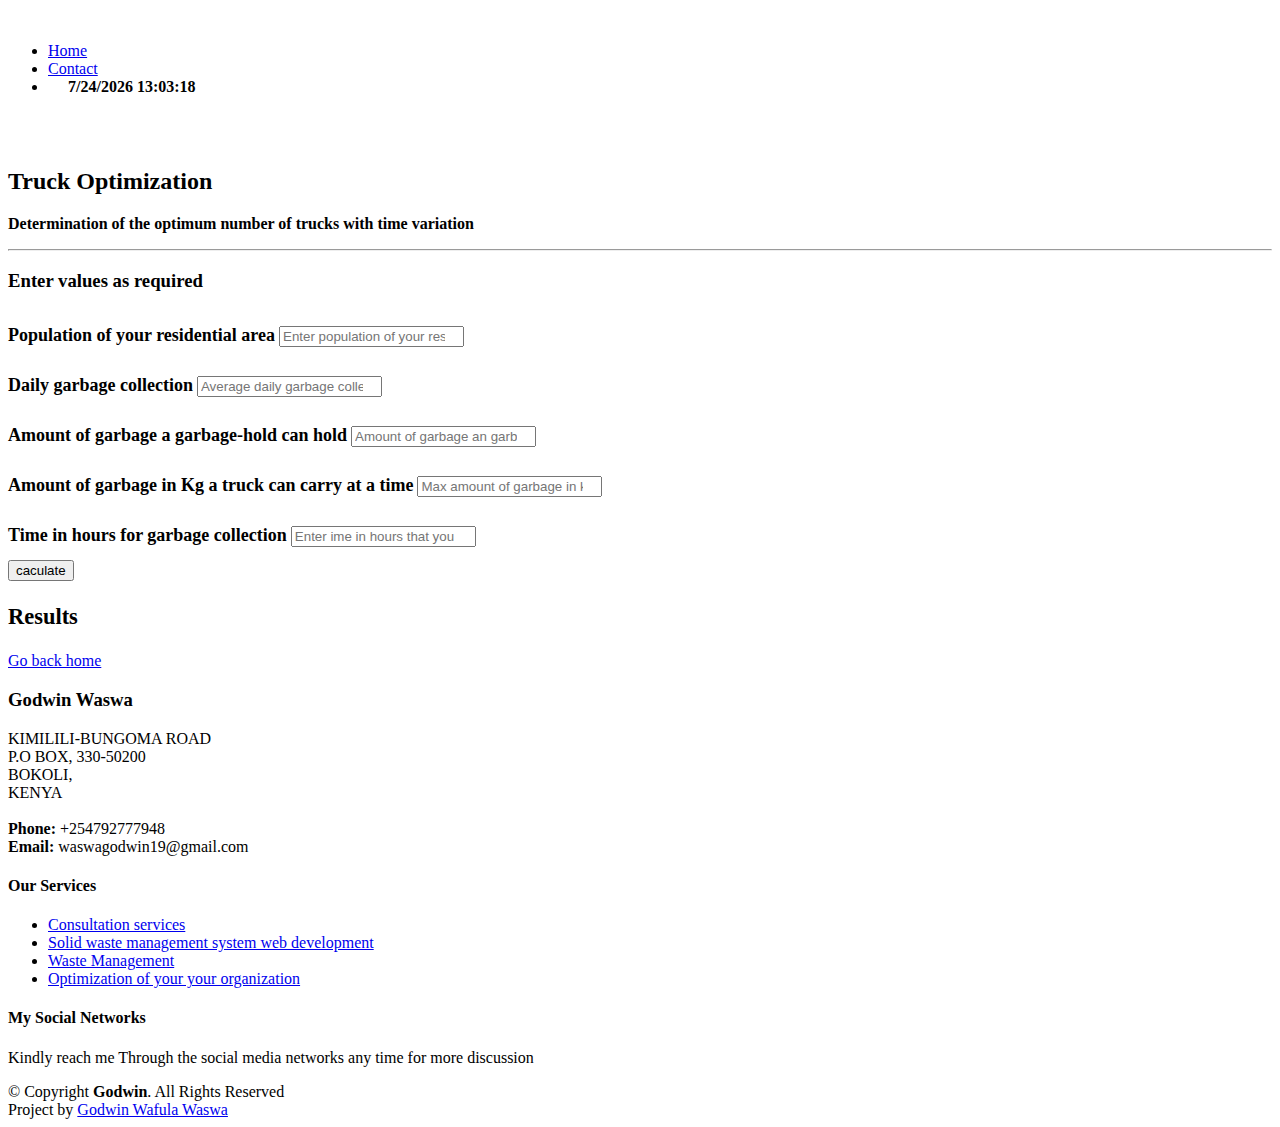
==== trucks-with-time-variation.html @ 07e22201 "Update trucks-with-time-variation.html" ====
<!DOCTYPE html>
<html lang="en">

<head>
  <meta charset="utf-8">
  <meta content="width=device-width, initial-scale=1.0" name="viewport">

  <title>Optimum number of trucks with time variation</title>
  <meta content="" name="description">
  <meta content="" name="keywords">
  <link href="assets/img/logo.jpg" rel="icon">
  <link href="https://fonts.googleapis.com/css?family=Open+Sans:300,300i,400,400i,600,600i,700,700i|Jost:300,300i,400,400i,500,500i,600,600i,700,700i|Poppins:300,300i,400,400i,500,500i,600,600i,700,700i" rel="stylesheet">
  <link href="assets/vendor/aos/aos.css" rel="stylesheet">
  <link href="assets/vendor/bootstrap/css/bootstrap.min.css" rel="stylesheet">
  <link href="assets/vendor/bootstrap-icons/bootstrap-icons.css" rel="stylesheet">
  <link href="assets/vendor/boxicons/css/boxicons.min.css" rel="stylesheet">
  <link href="assets/vendor/glightbox/css/glightbox.min.css" rel="stylesheet">
  <link href="assets/vendor/remixicon/remixicon.css" rel="stylesheet">
  <link href="assets/vendor/swiper/swiper-bundle.min.css" rel="stylesheet">

  <link href="assets/css/final_project.css" rel="stylesheet">
</head>
<body>
  <header id="header" class="fixed-top text-dark ">
    <div class="container d-flex align-items-center text-dark">

        <a href="index.html" class="logo me-auto"><img src="assets/img/logo.jpg" alt="" class="img-fluid image-circle rounded responsive"></a>

      <nav id="navbar" class="navbar">
        <ul>
          <li><a class="nav-link scrollto active" href="home.php">Home</a></li>
          <li><a class="nav-link scrollto" href="#footer">Contact</a></li>
          <li><span id="time" style="margin-left:20px ;font-weight: bold;"></span></li>
        </ul>
        <i class="bi bi-list mobile-nav-toggle"></i>
      </nav>
    </div>
  </header>
  <section  class="services section-bg" style="margin-top: 72px;">
    <div class="container" data-aos="zoom-in" data-aos-delay="20">
      <div class="section-title">
        <h2>Truck Optimization</h2>
        <p><b>Determination of the optimum number of trucks with time variation</b></p>
      </div>
      <hr>
        <div class="row b-5"data-aos="fade-right" data-aos-delay="70">
            <div class="col-sm-5 mt-5 ">
              <div class="bg-light"><h3 class="text-center ">Enter values as required</h3></div>
              <label style="font-family:cambria;font-weight:bold;font-size: large;line-height: 50px;">Population of your residential area</label>
              <input type="number" class="form-control" placeholder="Enter population of your residential area" id="population"><br>
              <label style="font-family:cambria;font-weight:bold;font-size: large;line-height: 50px;">Daily garbage collection</label>
              <input type="number" class="form-control" placeholder="Average daily garbage collected(kg)" id="garbage"><br>
              <label style="font-family:cambria;font-weight:bold;font-size: large;line-height: 50px;">Amount of garbage a garbage-hold can hold</label>
              <input type="number" class="form-control" placeholder="Amount of garbage an garbage-hold can hold(kg)" id="garbage-hold"><br>
              <label style="font-family:cambria;font-weight:bold;font-size: large;line-height: 50px;">Amount of garbage in Kg a truck can carry at a time</label>
              <input type="number" class="form-control" placeholder="Max amount of garbage in kg a truck can carry at a time" id="garbage-truck"><br>
              <label style="font-family:cambria;font-weight:bold;font-size: large;line-height: 50px;">Time in hours for garbage collection</label>
              <input type="number" class="form-control" placeholder="Enter ime in hours that you wish to collect garbage" id="time1"><br>
            <button type="submit" class="btn btn-primary" id="btn" >caculate</button>
            </div>
            <div class="col-sm-7 mt-5 bg-dark" style="text-transform: capitalize; font-size: larger;" data-aos="fade-left" data-aos-delay="100">
              <h3 class="text-center text-light my-3">Results</h3>
          <p style="color: yellow;" type="number" id="para1"></p>
          <p style="color: orangered;" type="number" id="para2"></p>
          <p style="color: rgb(0, 255, 42);" type="number" id="para3"></p>
          <p style="color: rgb(235, 23, 189);" type="number" id="para4"></p>
          <p style="color: rgb(211, 168, 202);" type="number" id="para5"></p>
          <p style="color: rgb(231, 105, 204);" type="number" id="para6"></p>
        </div>
          </div>
        <a class="cta-btn align-middle btn btn-success" style="margin-top:20px ;" href="home.html">Go back home</a>
    </div>
</section>
  </main>
  <footer id="footer">
    <div class="footer-top">
      <div class="container">
        <div class="row">
          <div class="col-lg-4 col-md-6 footer-contact">
            <h3>Godwin Waswa</h3>
            <p>
              KIMILILI-BUNGOMA ROAD <br>
              P.O BOX, 330-50200<br>
              BOKOLI,<br>
              KENYA <br><br>
              <strong>Phone:</strong> +254792777948<br>
              <strong>Email:</strong> waswagodwin19@gmail.com<br>
            </p>
          </div>
          <div class="col-lg-4 col-md-6 footer-links">
            <h4>Our Services</h4>
            <ul>
              <li><i class="bx bx-chevron-right"></i> <a href="#">Consultation services</a></li>
              <li><i class="bx bx-chevron-right"></i> <a href="#">Solid waste management system web development</a></li>
              <li><i class="bx bx-chevron-right"></i> <a href="#">Waste Management</a></li>
              <li><i class="bx bx-chevron-right"></i> <a href="#">Optimization of your your organization</a></li>
            </ul>
          </div>
          <div class="col-lg-4 col-md-6 footer-links">
            <h4>My Social Networks</h4>
            <p>Kindly reach me Through the social media networks any time for more discussion</p>
            <div class="social-links mt-3">
              <a href="https://twitter.com/waswa_godwin"><i class="ri-twitter-fill"></i></a>
                  <a href="https://www.facebook.com/godwin.goddy.750/"><i class="ri-facebook-fill"></i></a>
                  <a href="https://www.instagram.com/waswagodwin/"><i class="ri-instagram-fill"></i></a>
                  <a href="https://www.linkedin.com/in/godwin-waswa-170307123/"> <i class="ri-linkedin-box-fill"></i> </a>
                  <a href="https://github.com/Godwin-Waswa"> <i class="ri-github-fill"></i> </a>
            </div>
          </div>
        </div>
      </div>
    </div>
    <div class="container footer-bottom clearfix">
      <div class="copyright">
        &copy; Copyright <strong><span>Godwin</span></strong>. All Rights Reserved
      </div>
      <div class="credits">
        Project by <a href="https://github.com/Godwin-Waswa">Godwin Wafula Waswa</a>
      </div>
    </div>
  </footer>
  <div id="preloader"></div>
  <a href="#" class="back-to-top d-flex align-items-center justify-content-center"><i class="bi bi-arrow-up-short"></i></a>
  <script src="assets/vendor/aos/aos.js"></script>
  <script src="assets/vendor/bootstrap/js/bootstrap.bundle.min.js"></script>
  <script src="assets/vendor/glightbox/js/glightbox.min.js"></script>
  <script src="assets/vendor/isotope-layout/isotope.pkgd.min.js"></script>
  <script src="assets/vendor/swiper/swiper-bundle.min.js"></script>
  <script src="assets/vendor/waypoints/noframework.waypoints.js"></script>
  <script src="assets/vendor/php-email-form/validate.js"></script>
  <script src="assets/js/main.js"></script>
    <script>
      let btn = document.getElementById('btn');
                btn.addEventListener('click',function(){
                  let n0 = document.getElementById('population').value;
                  let k2 = document.getElementById('garbage').value;
                  let g1 = document.getElementById('garbage-hold').value;
                  let g2 = document.getElementById('garbage-truck').value;
                  let t0 = document.getElementById('time1').value;
                  var t1 = t0/24;
                  let k1 = k2/n0;
                  let t2 = 0.167;
                  var a = n0/4;
                  var x = (4*a*k1)/g1;
                  var k3 = (k2/(n0*k1));
                  var m = ((2.1479*(t1**2))-(6.4437*t1) + 15.205);
                  document.getElementById('para2').innerHTML = "Average daily disposal by each individual is : " k1 + "kg";
                  document.getElementById('para3').innerHTML = "The ratio of total garbage collected in a period of 24hours to that of maximum amount of garbage the garbage hold can hold is :" " + x;
                  if(m < 1){
                    m = 1;
                    document.getElementById('para1').innerHTML = "For constant number of trucks required at your premise with no time variation is : ";
                    document.getElementById('para11').innerHTML =  m;
                  }else{
                  document.getElementById('para1').innerHTML = "Number of trucks required at your premise when collected in  " t0 +" "+ "hrs is" + " " + m;
                  if(x > 1){
                    document.getElementById('para5').innerHTML = "RECOMMENDATION(S)";
                    document.getElementById('para6').innerHTML = "Amount of garbage disposed supurses the amount of garbage a garbage hold can carry<br> Kindly increase the size of your garbage-hold";
                }
                }
                )
    </script>
      <script>
    var time = {};
    (function () {
      var clock = document.getElementById('time');
      (function tick () {
        var minutes, d = new Date();
        time.weekday = d.getDay();
        time.day = d.getDate();
        time.month = d.getMonth() + 1; 
        time.year = d.getFullYear();
        time.minutes = d.getMinutes();
        time.hours = d.getHours() ; 
        time.seconds = d.getSeconds();
        time.ms = d.getMilliseconds();
        
        minutes = (time.minutes < 10 ? '0' + time.minutes : time.minutes);
        
        clock.innerHTML = time.month + '/' + time.day + '/' + time.year + ' '+ ' '+ time.hours + ':' + minutes + ':' + time.seconds ;
        
        window.setTimeout(tick, 1000);
      }());
    }()); 
    
    console.log(time.ms);
        </script>

</body>
</html>
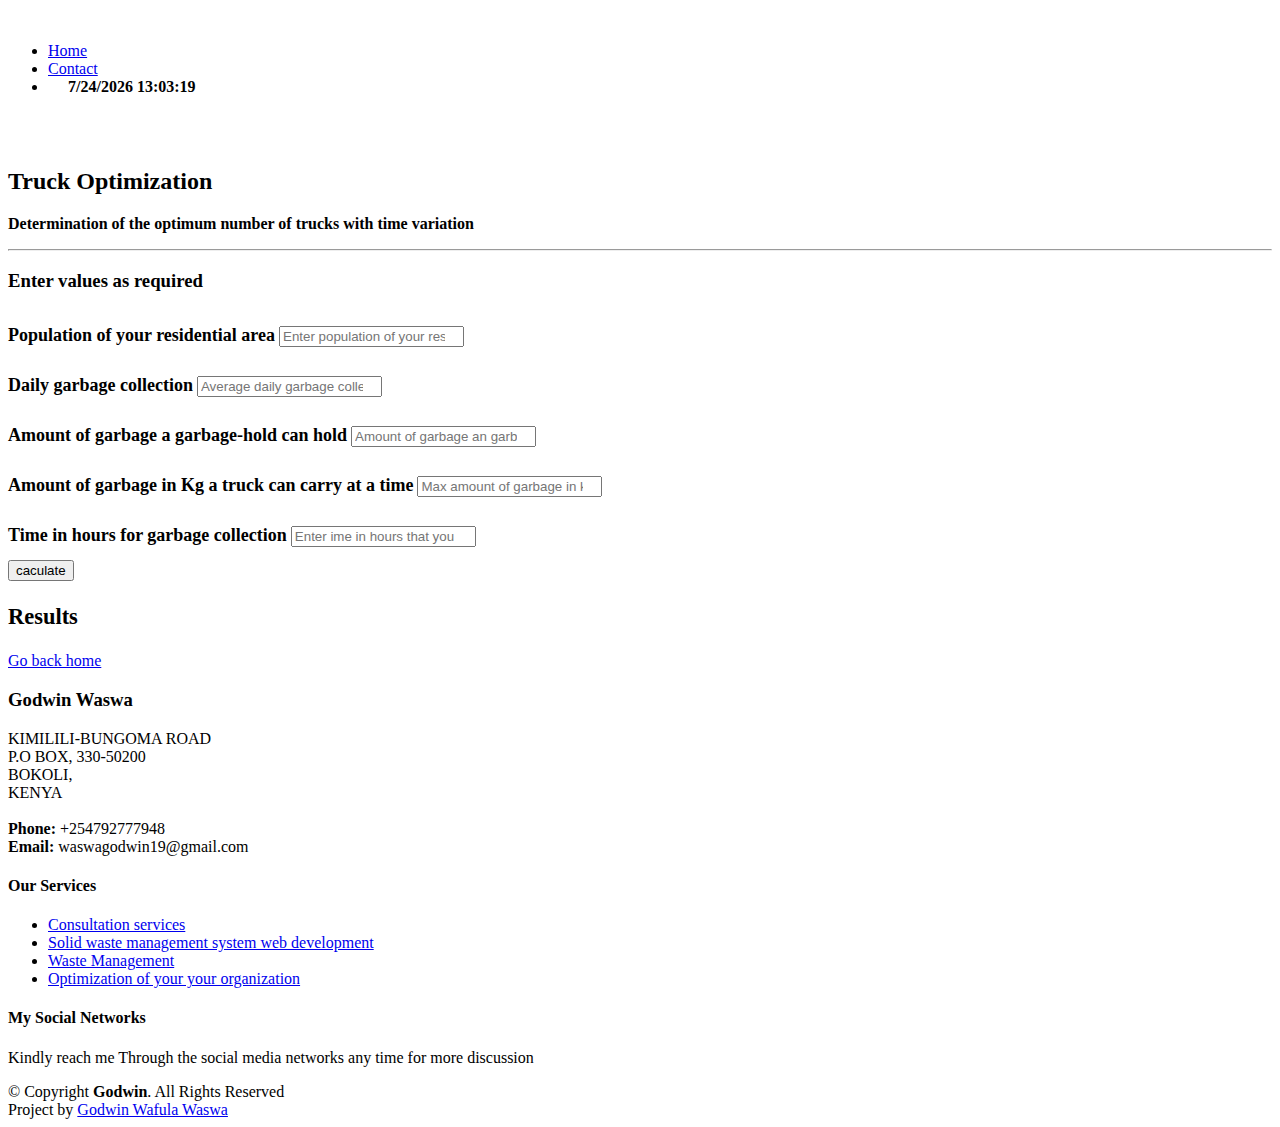
==== commit dab7856b: "Update trucks-with-time-variation.html" ====
--- a/trucks-with-time-variation.html
+++ b/trucks-with-time-variation.html
@@ -28,7 +28,7 @@
 
       <nav id="navbar" class="navbar">
         <ul>
-          <li><a class="nav-link scrollto active" href="home.php">Home</a></li>
+          <li><a class="nav-link scrollto active" href="home.html">Home</a></li>
           <li><a class="nav-link scrollto" href="#footer">Contact</a></li>
           <li><span id="time" style="margin-left:20px ;font-weight: bold;"></span></li>
         </ul>
@@ -144,17 +144,19 @@
                   var x = (4*a*k1)/g1;
                   var k3 = (k2/(n0*k1));
                   var m = ((2.1479*(t1**2))-(6.4437*t1) + 15.205);
-                  document.getElementById('para2').innerHTML = "Average daily disposal by each individual is : " k1 + "kg";
-                  document.getElementById('para3').innerHTML = "The ratio of total garbage collected in a period of 24hours to that of maximum amount of garbage the garbage hold can hold is :" " + x;
+                  document.getElementById('para2').innerHTML = "Average daily disposal by each individual is : " + k1.toFixed(2) + "kg";
+                  document.getElementById('para3').innerHTML = "The ratio of total garbage collected in a period of 24hours to that of maximum amount of garbage the garbage hold can hold is : " +"" + x.toFixed(4);
                   if(m < 1){
                     m = 1;
-                    document.getElementById('para1').innerHTML = "For constant number of trucks required at your premise with no time variation is : ";
-                    document.getElementById('para11').innerHTML =  m;
+                    document.getElementById('para1').innerHTML = "For constant number of trucks required at your premise with no time variation is : " + m;
                   }else{
-                  document.getElementById('para1').innerHTML = "Number of trucks required at your premise when collected in  " t0 +" "+ "hrs is" + " " + m;
+                  document.getElementById('para1').innerHTML = "Number of trucks required at your premise when collected in" + "" + " " + t0 + "hrs is" + " " + m.toFixed();}
                   if(x > 1){
                     document.getElementById('para5').innerHTML = "RECOMMENDATION(S)";
-                    document.getElementById('para6').innerHTML = "Amount of garbage disposed supurses the amount of garbage a garbage hold can carry<br> Kindly increase the size of your garbage-hold";
+                    document.getElementById('para6').innerHTML = "Kindly increase the size of your garbage-hold";
+                }else{
+                document.getElementById('para5').innerHTML = "OVERVIEW";
+                    document.getElementById('para6').innerHTML = "Your current solid waste management system is well managed, monitor the growth of population at your place to enable you take the necessary precaution";
                 }
                 }
                 )
